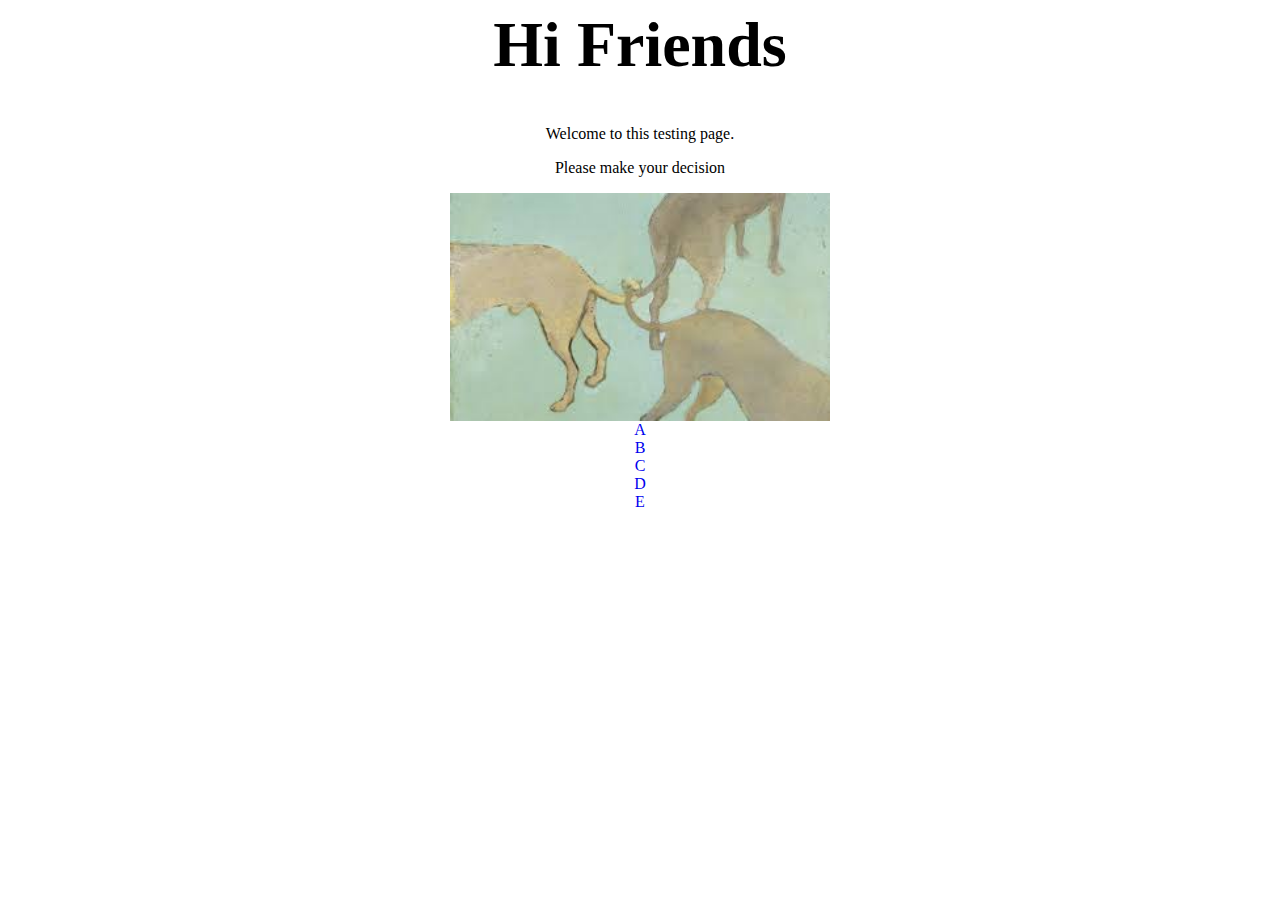
==== index.html @ 20a3aaa4 "no name" ====
<html>
<link rel="stylesheet" type="text/css" href="stylesheet.css">


<head>
</head>
<body>
<center><font size=6><h1>Hi Friends</h1></font></center>
<center><p>Welcome to this testing page. </p></center>
<center><p>Please make your decision </p></center>
<center><img src="/images/dog.jpeg" width="380"
> </center>
<center><a href="A.html" style="text-decoration: none;">A</a></center>
<center><a href="B.html" style="text-decoration: none;">B</a></center>
<center><a href="C.html" style="text-decoration: none;">C</a></center>
<center><a href="D.html" style="text-decoration: none;">D</a></center>
<center><a href="E.html" style="text-decoration: none;">E</a></center>
</body>
</html>
---- stylesheet.css ----
h1 { border-width: : 1500px}
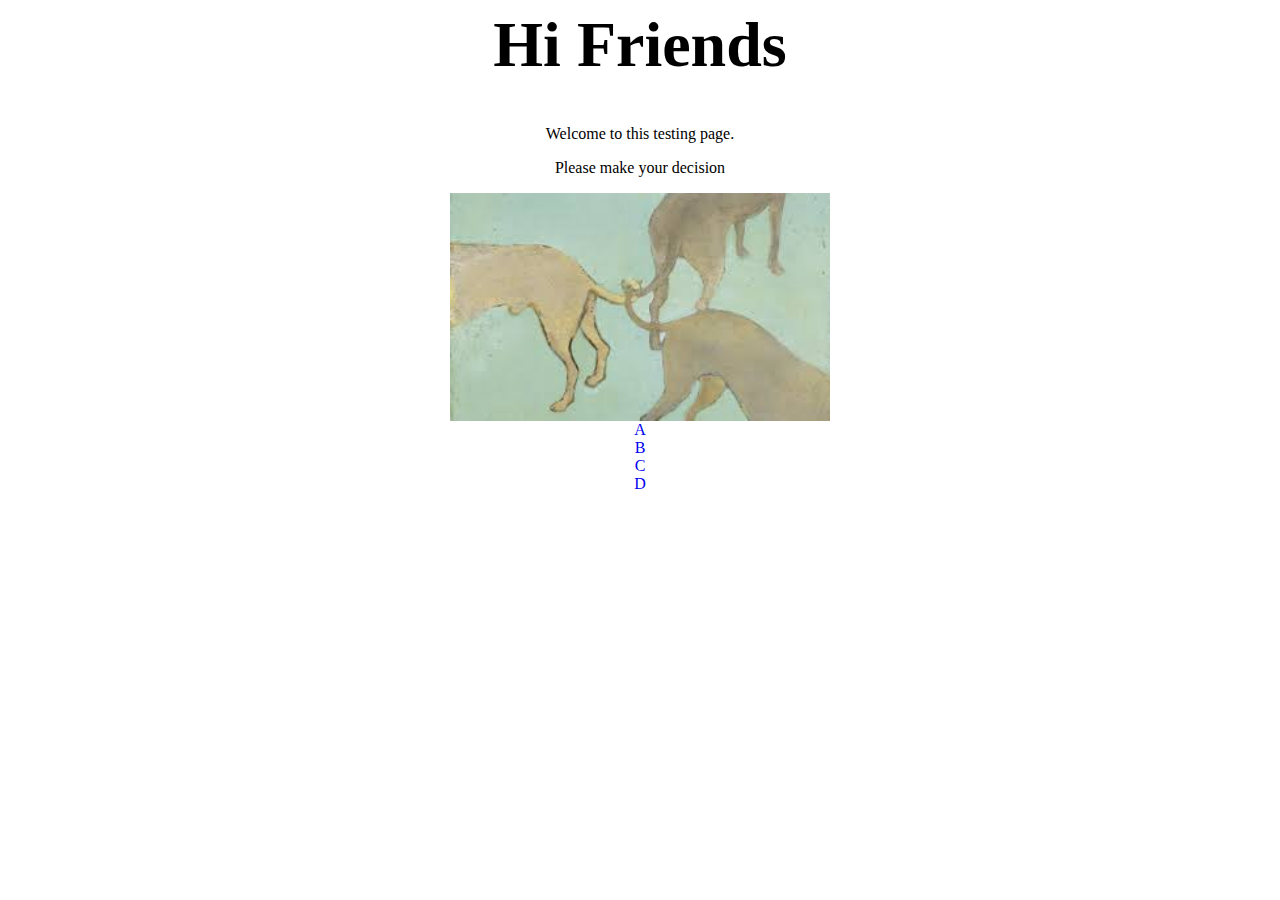
==== commit 178ac0c1: "cha ge" ====
--- a/index.html
+++ b/index.html
@@ -14,6 +14,5 @@
 <center><a href="B.html" style="text-decoration: none;">B</a></center>
 <center><a href="C.html" style="text-decoration: none;">C</a></center>
 <center><a href="D.html" style="text-decoration: none;">D</a></center>
-<center><a href="E.html" style="text-decoration: none;">E</a></center>
 </body>
 </html>
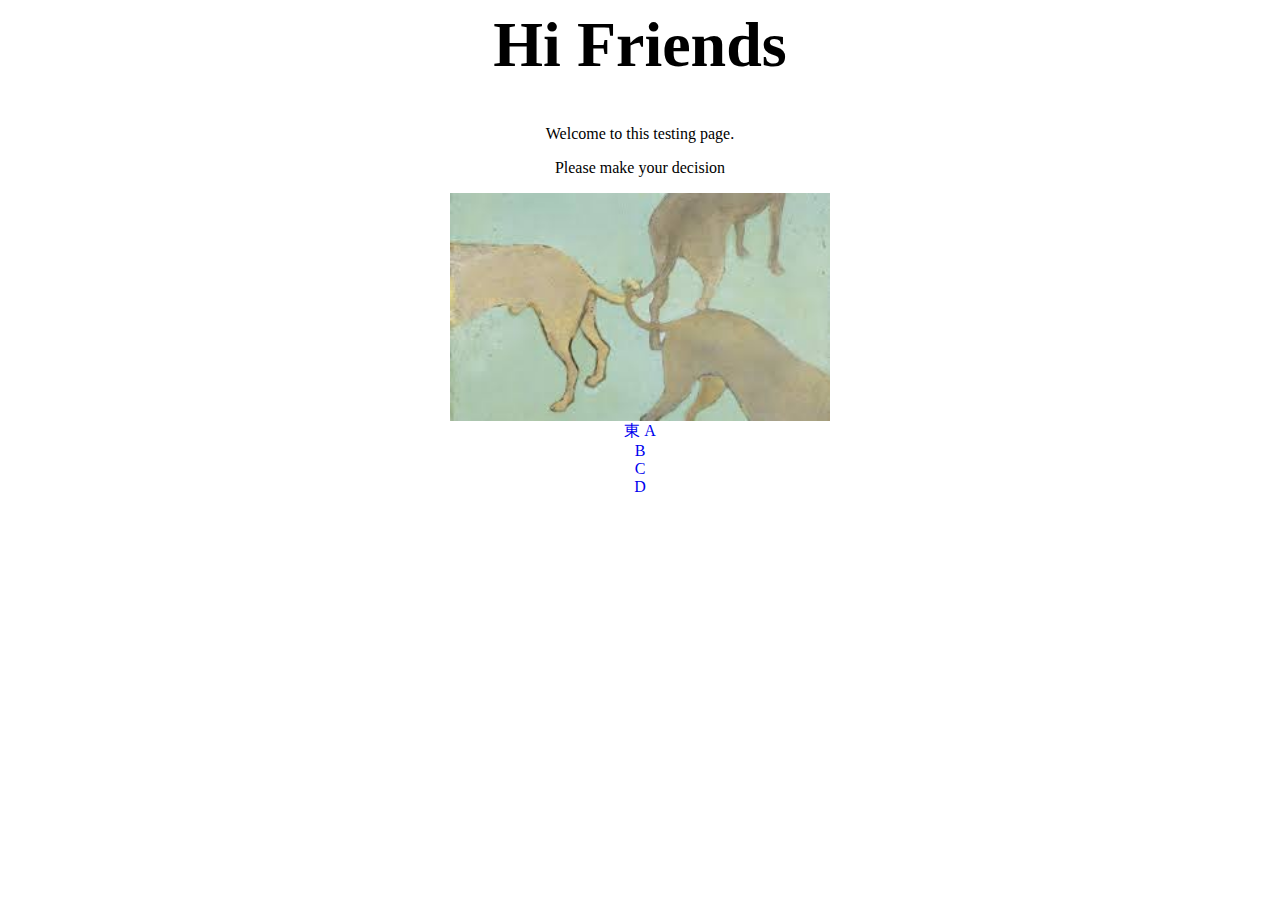
==== commit 91f05cda: "Update index.html" ====
--- a/index.html
+++ b/index.html
@@ -10,7 +10,7 @@
 <center><p>Please make your decision </p></center>
 <center><img src="/images/dog.jpeg" width="380"
 > </center>
-<center><a href="A.html" style="text-decoration: none;">A</a></center>
+<center><a href="A.html" style="text-decoration: none;">東   A</a></center>
 <center><a href="B.html" style="text-decoration: none;">B</a></center>
 <center><a href="C.html" style="text-decoration: none;">C</a></center>
 <center><a href="D.html" style="text-decoration: none;">D</a></center>
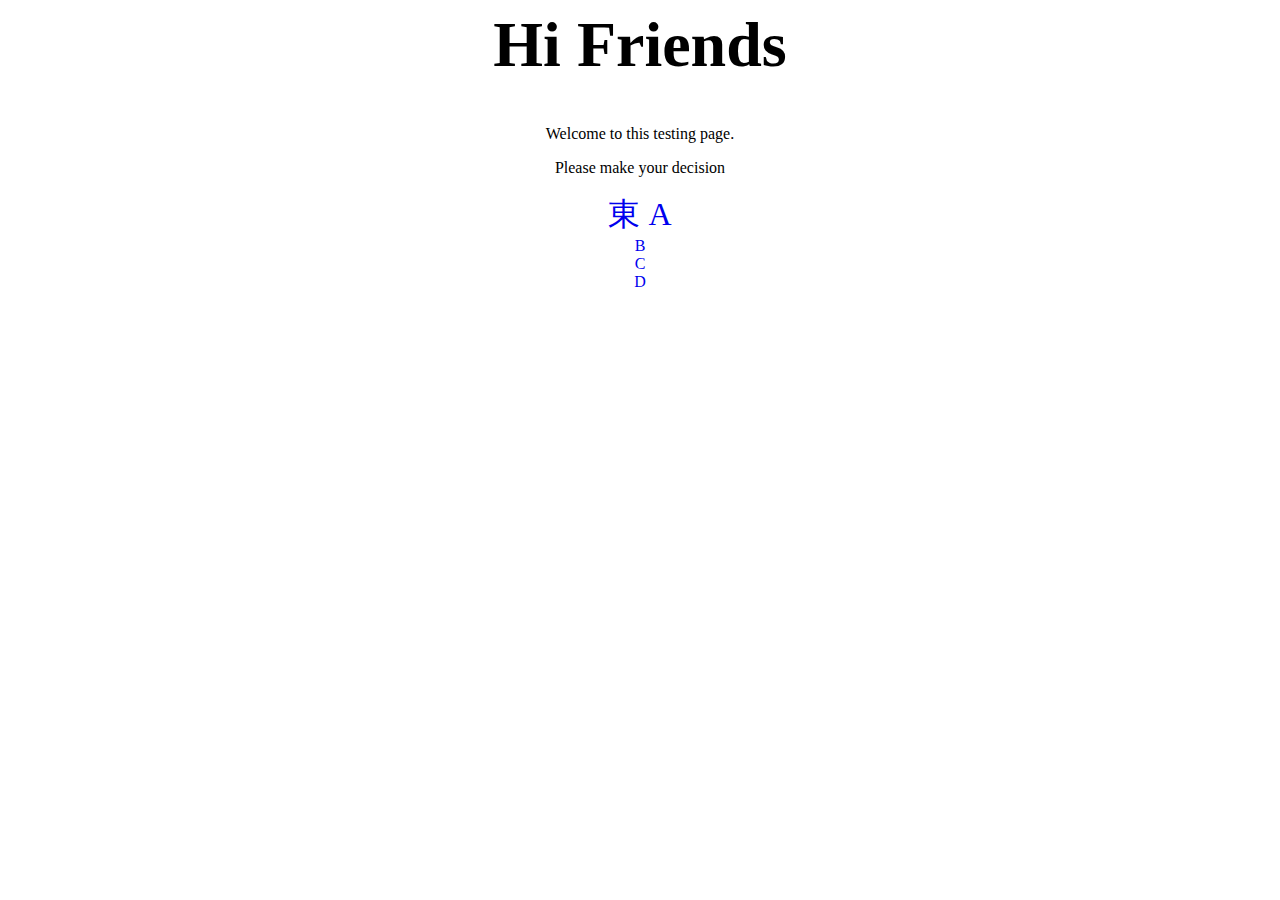
==== commit 48cc0921: "Update index.html" ====
--- a/index.html
+++ b/index.html
@@ -8,9 +8,7 @@
 <center><font size=6><h1>Hi Friends</h1></font></center>
 <center><p>Welcome to this testing page. </p></center>
 <center><p>Please make your decision </p></center>
-<center><img src="/images/dog.jpeg" width="380"
-> </center>
-<center><a href="A.html" style="text-decoration: none;">東   A</a></center>
+<center><font size=6><a href="A.html" style="text-decoration: none;">東   A</a></font></center>
 <center><a href="B.html" style="text-decoration: none;">B</a></center>
 <center><a href="C.html" style="text-decoration: none;">C</a></center>
 <center><a href="D.html" style="text-decoration: none;">D</a></center>
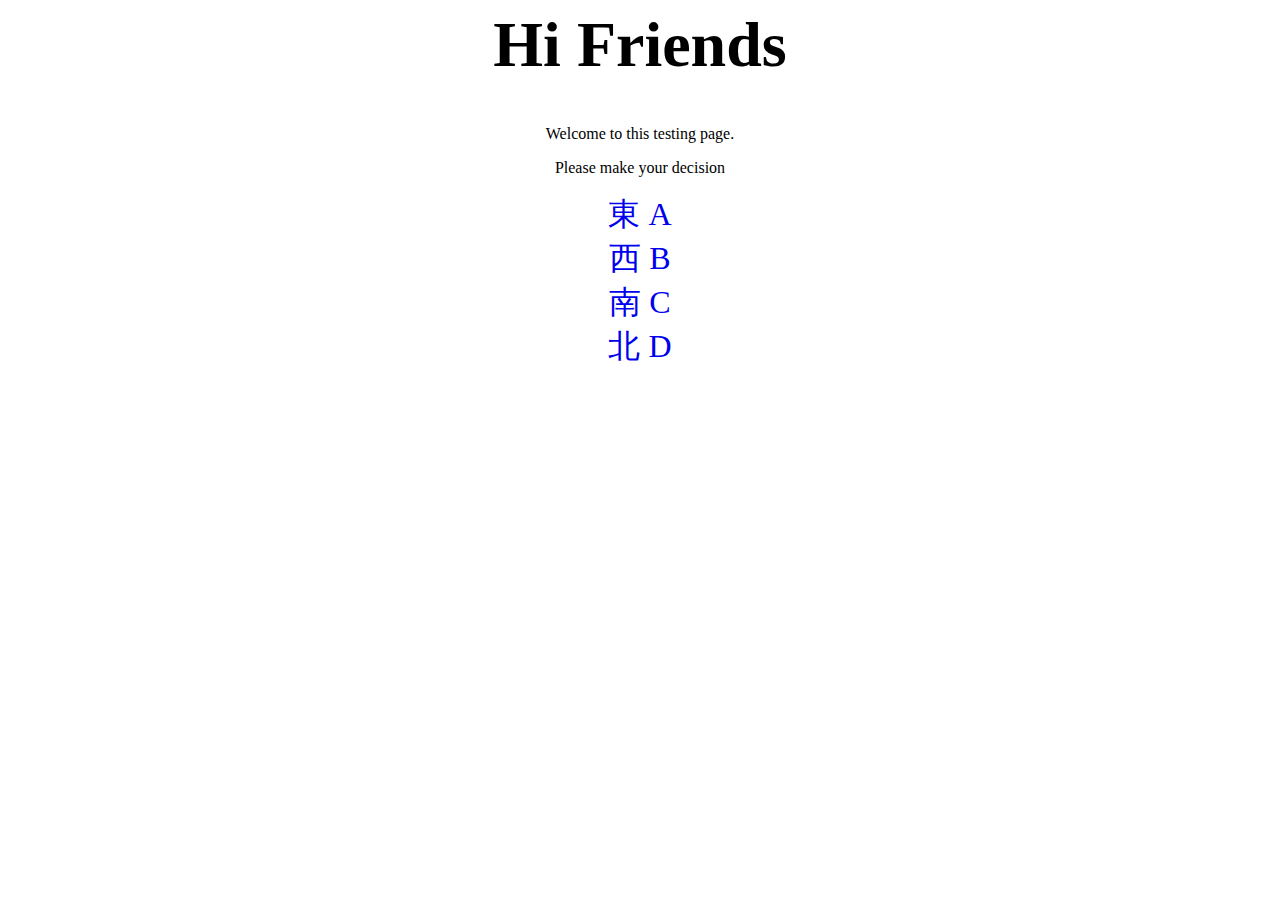
==== commit 53724693: "Update index.html" ====
--- a/index.html
+++ b/index.html
@@ -9,8 +9,8 @@
 <center><p>Welcome to this testing page. </p></center>
 <center><p>Please make your decision </p></center>
 <center><font size=6><a href="A.html" style="text-decoration: none;">東   A</a></font></center>
-<center><a href="B.html" style="text-decoration: none;">B</a></center>
-<center><a href="C.html" style="text-decoration: none;">C</a></center>
-<center><a href="D.html" style="text-decoration: none;">D</a></center>
+<center><font size=6><a href="B.html" style="text-decoration: none;">西   B</a></font></center>
+<center><font size=6><a href="C.html" style="text-decoration: none;">南   C</a></font></center>
+<center><font size=6><a href="D.html" style="text-decoration: none;">北   D</a></font></center>
 </body>
 </html>
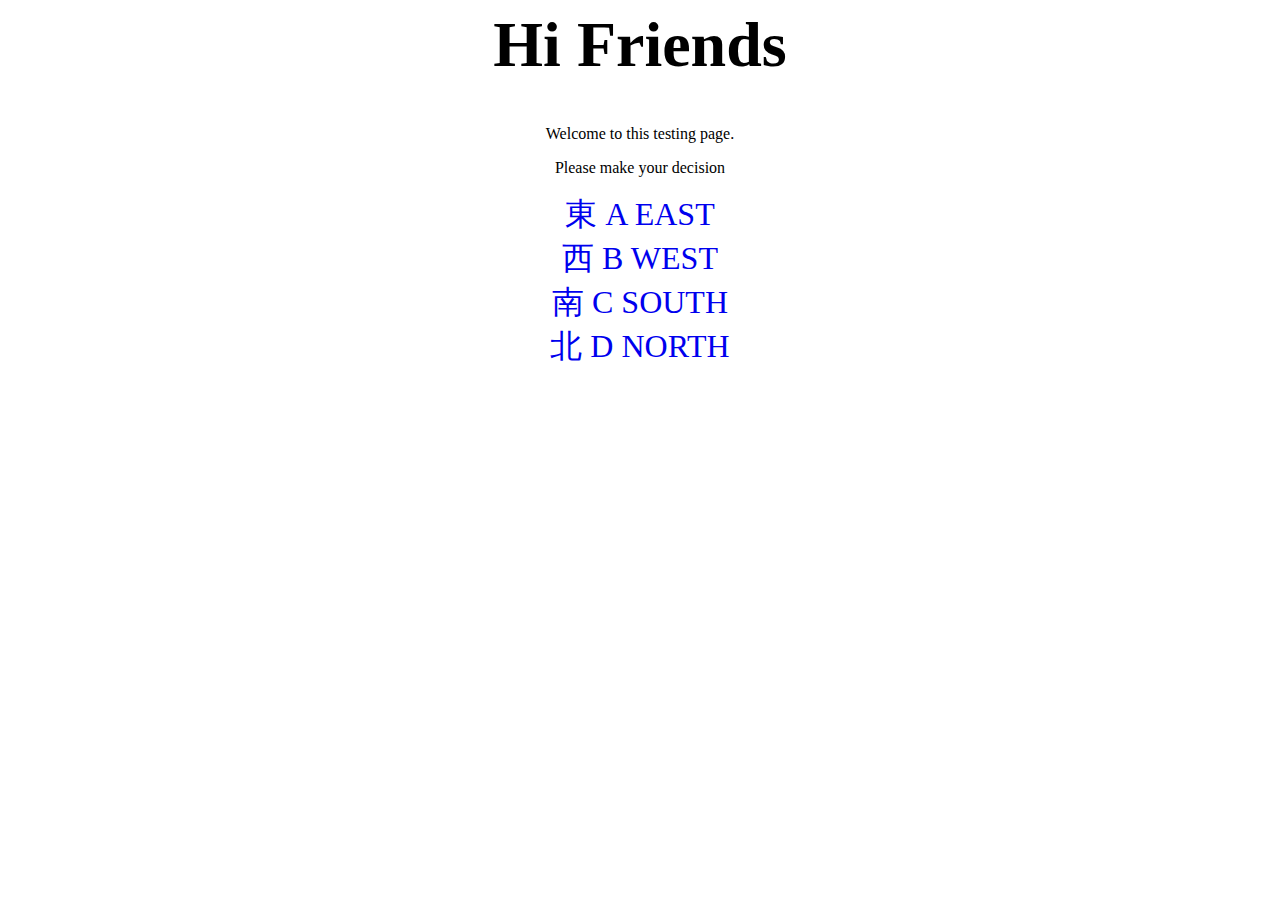
==== commit 6842131d: "Update index.html" ====
--- a/index.html
+++ b/index.html
@@ -8,9 +8,9 @@
 <center><font size=6><h1>Hi Friends</h1></font></center>
 <center><p>Welcome to this testing page. </p></center>
 <center><p>Please make your decision </p></center>
-<center><font size=6><a href="A.html" style="text-decoration: none;">東   A</a></font></center>
-<center><font size=6><a href="B.html" style="text-decoration: none;">西   B</a></font></center>
-<center><font size=6><a href="C.html" style="text-decoration: none;">南   C</a></font></center>
-<center><font size=6><a href="D.html" style="text-decoration: none;">北   D</a></font></center>
+<center><font size=6><a href="A.html" style="text-decoration: none;">東   A   EAST</a></font></center>
+<center><font size=6><a href="B.html" style="text-decoration: none;">西   B   WEST</a></font></center>
+<center><font size=6><a href="C.html" style="text-decoration: none;">南   C   SOUTH</a></font></center>
+<center><font size=6><a href="D.html" style="text-decoration: none;">北   D   NORTH</a></font></center>
 </body>
 </html>
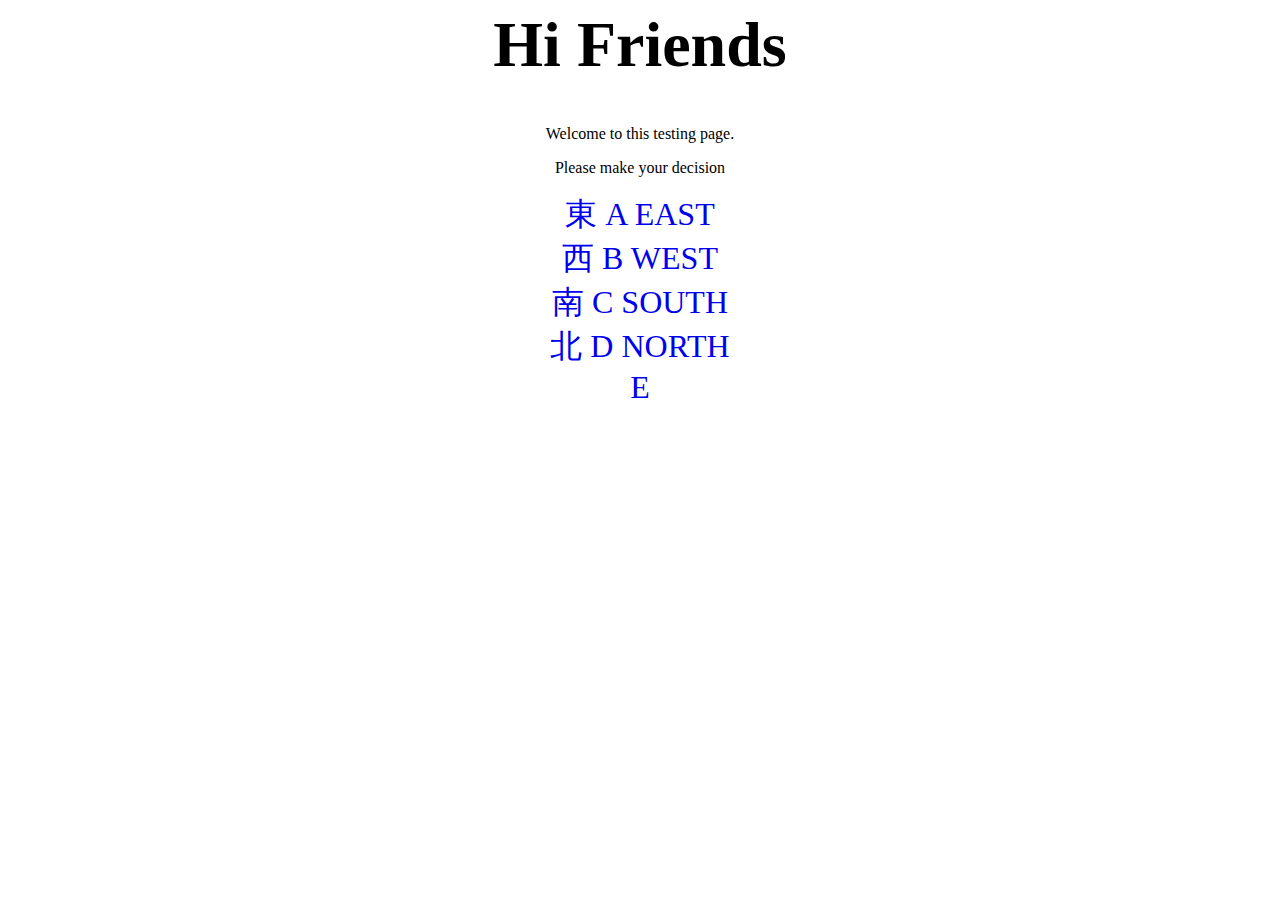
==== commit d6bb7aa9: "Update index.html" ====
--- a/index.html
+++ b/index.html
@@ -12,5 +12,6 @@
 <center><font size=6><a href="B.html" style="text-decoration: none;">西   B   WEST</a></font></center>
 <center><font size=6><a href="C.html" style="text-decoration: none;">南   C   SOUTH</a></font></center>
 <center><font size=6><a href="D.html" style="text-decoration: none;">北   D   NORTH</a></font></center>
+<center><font size=6><a href="E.html" style="text-decoration: none;">E</a></font></center>
 </body>
 </html>
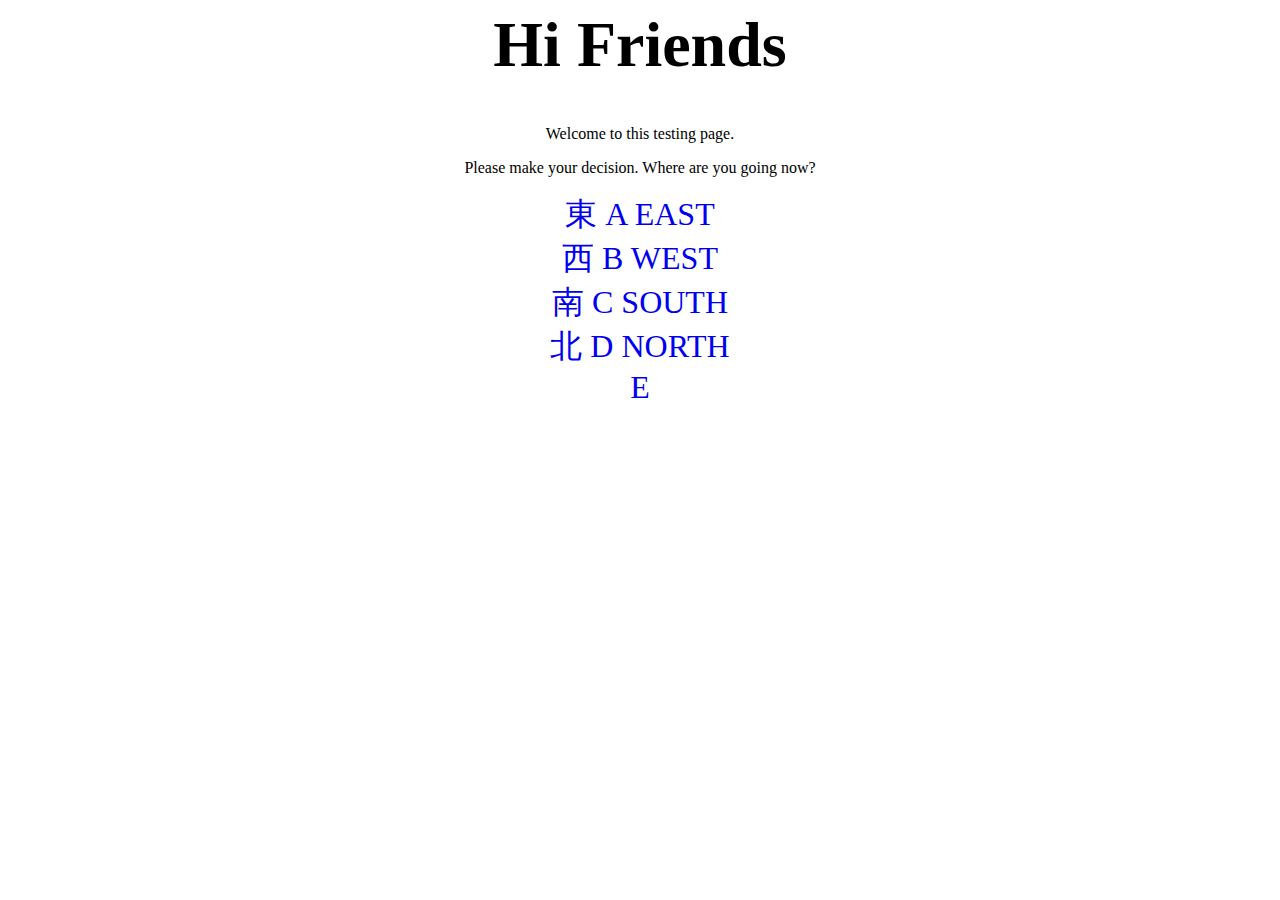
==== commit 1f1de2f5: "q" ====
--- a/index.html
+++ b/index.html
@@ -7,7 +7,7 @@
 <body>
 <center><font size=6><h1>Hi Friends</h1></font></center>
 <center><p>Welcome to this testing page. </p></center>
-<center><p>Please make your decision </p></center>
+<center><p>Please make your decision. Where are you going now? </p></center>
 <center><font size=6><a href="A.html" style="text-decoration: none;">東   A   EAST</a></font></center>
 <center><font size=6><a href="B.html" style="text-decoration: none;">西   B   WEST</a></font></center>
 <center><font size=6><a href="C.html" style="text-decoration: none;">南   C   SOUTH</a></font></center>
